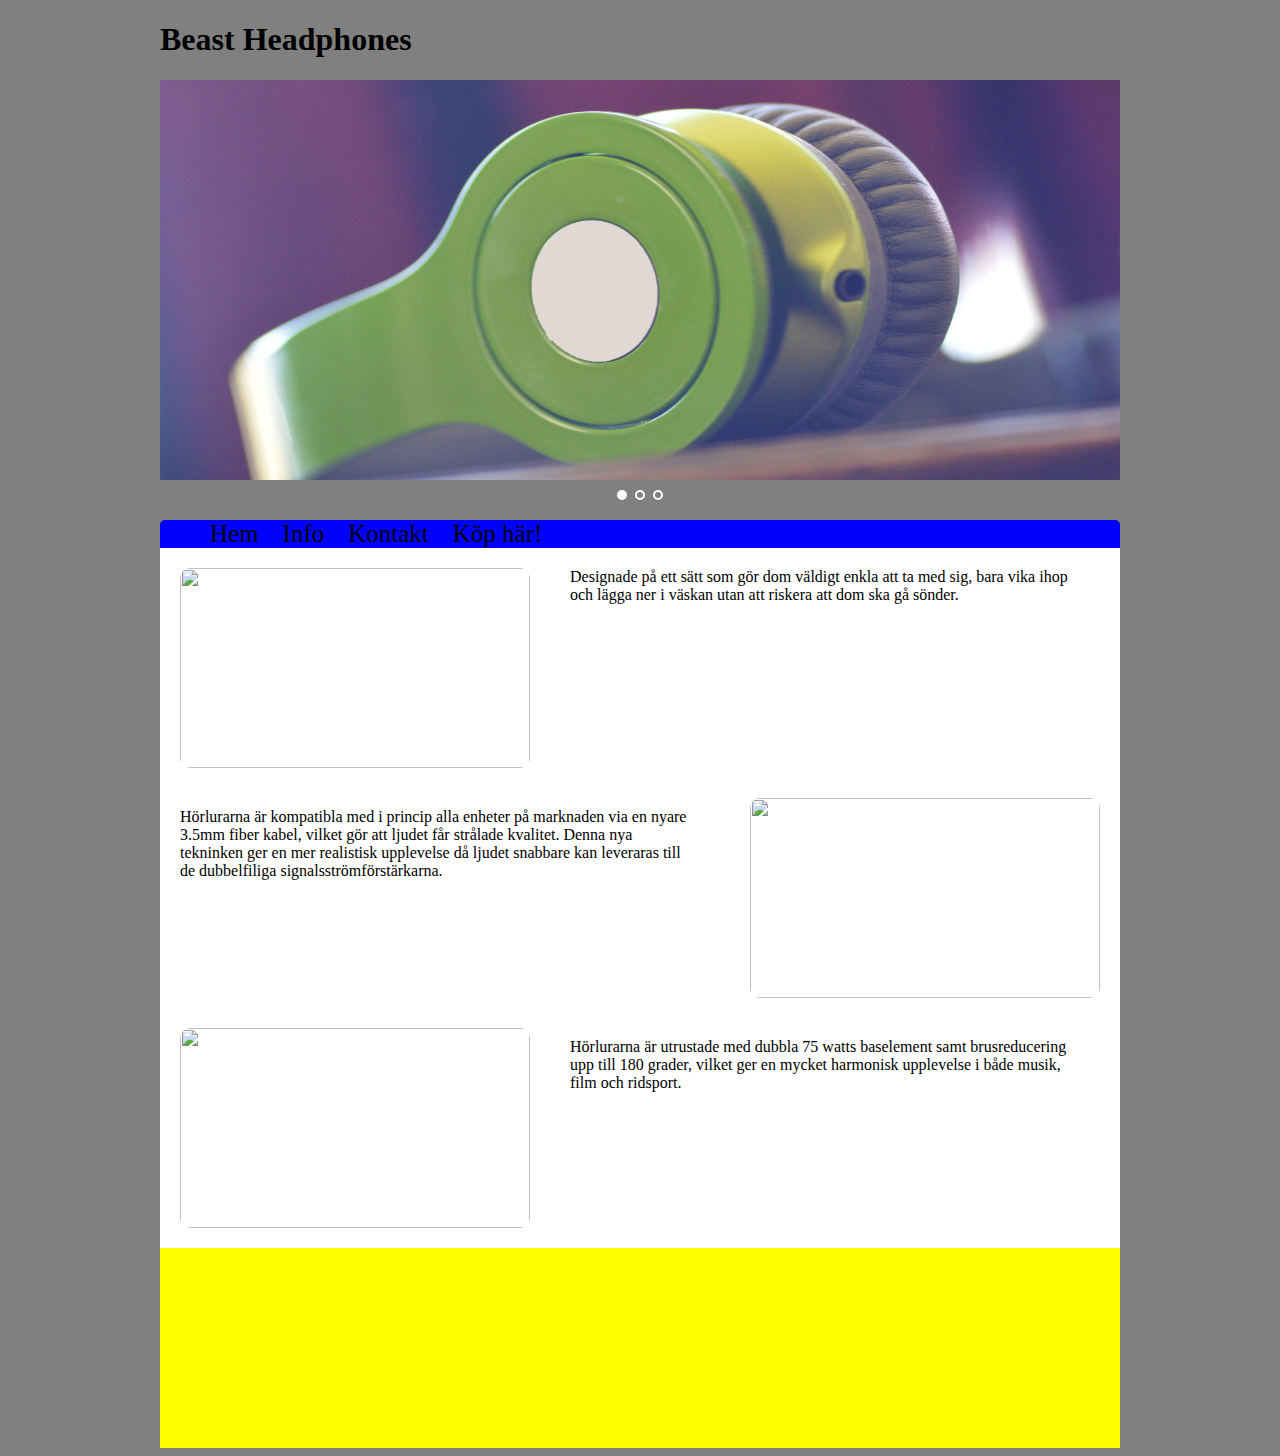
==== Info.html @ b51a6204 "Push from WS2" ====
<!DOCTYPE html>
<html lang="en">
<head>
    <meta charset="UTF-8">
    <title>Beast Headphones</title>
    <link rel="stylesheet" href="css/css.css">
    <link rel="stylesheet" href="css/unslider.css">
    <link rel="stylesheet" href="css/unslider-dots.css">
</head>
<body>

<div class="container">
    <header>
        <h1>Beast Headphones</h1>
        <div class="mitten">
            <div class="my-slider">
                <ul>
                    <li><img src="Bild1.JPG"></li>
                    <li><img src="Bild2.JPG"></li>
                    <li><img src="Bild3.JPG"></li>
                </ul>
            </div>
        </div>
    </header>

    <nav>
        <ul>
            <li><a href="index.html">Hem</a></li>
            <li><a href="info.html">Info</a></li>
            <li><a href="kontakt.html">Kontakt</a></li>
            <li><a href="köphär.html">Köp här!</a></li>
        </ul>



    </nav>


    <section>



        <article class="article1">

            <img src="bild4.jpg">

            <div class="text">

                <p>
                    Designade på ett sätt som gör dom väldigt enkla att ta med sig, bara vika ihop och lägga ner i väskan utan att riskera att dom ska gå sönder.
                </p>
            </div>

        </article>

        <article class="article2">

            <img src="bild5.jpg">

            <div class="text">

                <p>
                    Hörlurarna är kompatibla med i princip alla enheter på marknaden via en nyare 3.5mm fiber kabel, vilket gör att ljudet får strålade kvalitet.
                    Denna nya tekninken ger en mer realistisk upplevelse då ljudet snabbare kan leveraras till de dubbelfiliga signalsströmförstärkarna.
                </p>
            </div>

        </article>

        <article class="article1">

            <img src="bild2.jpg">

            <div class="text">

                <p>
                    Hörlurarna är utrustade med dubbla 75 watts baselement samt brusreducering upp till 180 grader, vilket ger en mycket harmonisk upplevelse i både musik, film och ridsport.
                </p>
            </div>

        </article>




    </section>



    <footer>

    </footer>
</div>
<script src="//code.jquery.com/jquery-2.1.4.min.js"></script>
<script src="Js/unslider.js"></script>
<script src="Js/Script.js"></script>

</body>
</html>
---- css/css.css ----
.mitten{
    width:960px;
    margin:0 auto;
}
body{
    background-color:grey;
}
.container{
    width:960px;
    margin: 0 auto;
}
img{
    width: 960px;
    height: 400px;
}
section{
    background-color: white;
    height: 700px;
}
section img{
    height: 200px;
    width: 350px;
    margin: 20px;
    border-radius: 10px;
    float: left;
}
aside img{
    width: 190px;
    margin: 5px;
}
.hej{
    width: 200px;
    float: left;
}
section h2, p{
    float: left;
    margin: 20px;
}
aside{
    width: 200px;
    height: 470px;
    float: right;
    margin:10px;
    border: inset black 5px;
    float: right;
}
nav ul{
    background-color: blue;
    border-top-left-radius: 5px;
    border-top-right-radius: 5px;
}
footer{
    background-color: yellow;
    height: 200px;
}
header p{
    float: right;
}
ul li{
    display: inline;
    color: black;
    margin:10px;
    font-size: 25px;
}
ul{
    margin-bottom: 0px;
}
ul li a{
    text-decoration: none;
    color:black;
}
li a:hover{
    color:red;
}
article{
    height: 230px;
}
.article1 img{
    float: left;
}
.article2 img{
    float: right;
}
.text{
    float: left;
    width: 550px;
}
---- css/unslider.css ----
.unslider{overflow:auto;margin:0;padding:0}.unslider-wrap{position:relative}.unslider-wrap.unslider-carousel>li{float:left}.unslider-vertical>ul{height:100%}.unslider-vertical li{float:none;width:100%}.unslider-fade{position:relative}.unslider-fade .unslider-wrap li{position:absolute;left:0;top:0;right:0;z-index:8}.unslider-fade .unslider-wrap li.unslider-active{z-index:10}.unslider li,.unslider ol,.unslider ul{list-style:none;margin:0;padding:0;border:none}.unslider-arrow{position:absolute;left:20px;z-index:2;cursor:pointer}.unslider-arrow.next{left:auto;right:20px}
---- css/unslider-dots.css ----
/**
 *   Here's where everything gets included. You don't need
 *   to change anything here, and doing so might break
 *   stuff. Here be dragons and all that.
 */
/**
 *   Default variables
 *
 *   While these can be set with JavaScript, it's probably
 *   better and faster to just set them here, compile to
 *   CSS and include that instead to use some of that
 *   hardware-accelerated goodness.
 */
.unslider-nav ol {
  list-style: none;
  text-align: center;
}
.unslider-nav ol li {
  display: inline-block;
  width: 6px;
  height: 6px;
  margin: 0 4px;
  background: transparent;
  border-radius: 5px;
  overflow: hidden;
  text-indent: -999em;
  border: 2px solid #fff;
  cursor: pointer;
}
.unslider-nav ol li.unslider-active {
  background: #fff;
  cursor: default;
}
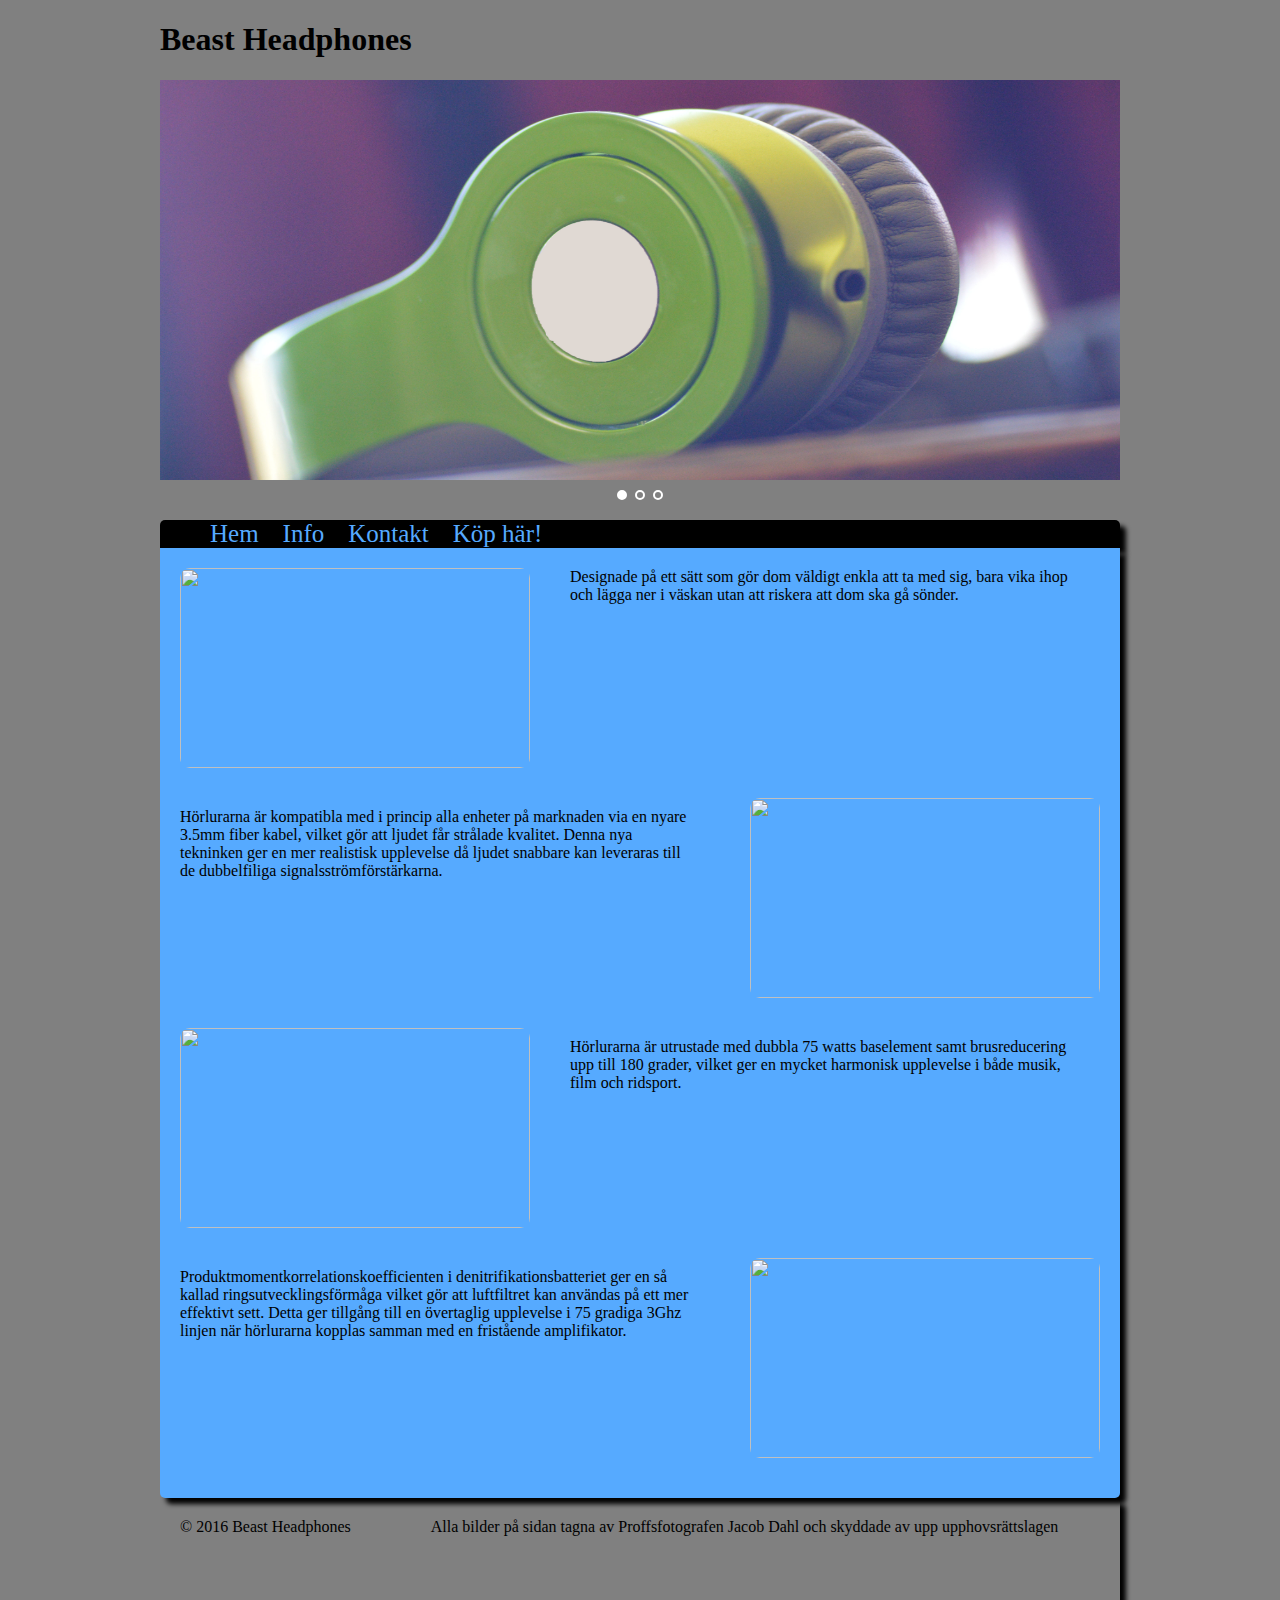
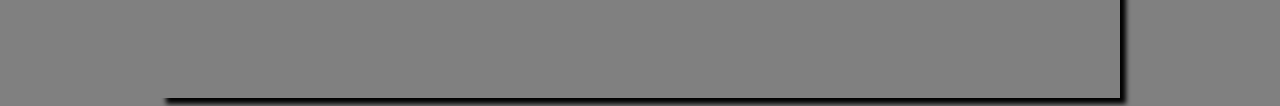
==== commit 9370c63e: "Push from WS2" ====
--- a/Info.html
+++ b/Info.html
@@ -80,6 +80,20 @@
 
         </article>
 
+        <article class="article2">
+
+            <img src="bild3.jpg">
+
+            <div class="text">
+
+                <p>
+                    Produktmomentkorrelationskoefficienten i denitrifikationsbatteriet ger en så kallad ringsutvecklingsförmåga vilket gör att luftfiltret kan användas på ett mer effektivt sett.
+                    Detta ger tillgång till en övertaglig upplevelse i 75 gradiga 3Ghz linjen när hörlurarna kopplas samman med en fristående amplifikator.
+                </p>
+            </div>
+
+        </article>
+
 
 
 
@@ -88,6 +102,8 @@
 
 
     <footer>
+        <p>&copy; 2016 Beast Headphones<p>
+        <p>Alla bilder på sidan tagna av Proffsfotografen Jacob Dahl och skyddade av upp upphovsrättslagen</p>
 
     </footer>
 </div>
--- a/css/css.css
+++ b/css/css.css
@@ -14,8 +14,11 @@
     height: 400px;
 }
 section{
-    background-color: white;
-    height: 700px;
+    background-color: #56AAFF;
+    height: 950px;
+    box-shadow: 6px 6px 5px black;
+    border-bottom-left-radius: 5px;
+    border-bottom-right-radius: 5px;
 }
 section img{
     height: 200px;
@@ -45,16 +48,23 @@
     float: right;
 }
 nav ul{
-    background-color: blue;
+    background-color: black;
+    border-top-left-radius: 5px;
+    border-top-right-radius: 5px;
+    box-shadow: 6px 6px 5px black;
+}
+footer{
+    background-image: url(../Gras.JPG);
+    height: 200px;
+    box-shadow: 6px 6px 5px black;
     border-top-left-radius: 5px;
     border-top-right-radius: 5px;
 }
-footer{
-    background-color: yellow;
-    height: 200px;
-}
 header p{
     float: right;
+}
+.mitten p{
+    color: #56AAFF;
 }
 ul li{
     display: inline;
@@ -67,7 +77,7 @@
 }
 ul li a{
     text-decoration: none;
-    color:black;
+    color: #56AAFF;
 }
 li a:hover{
     color:red;
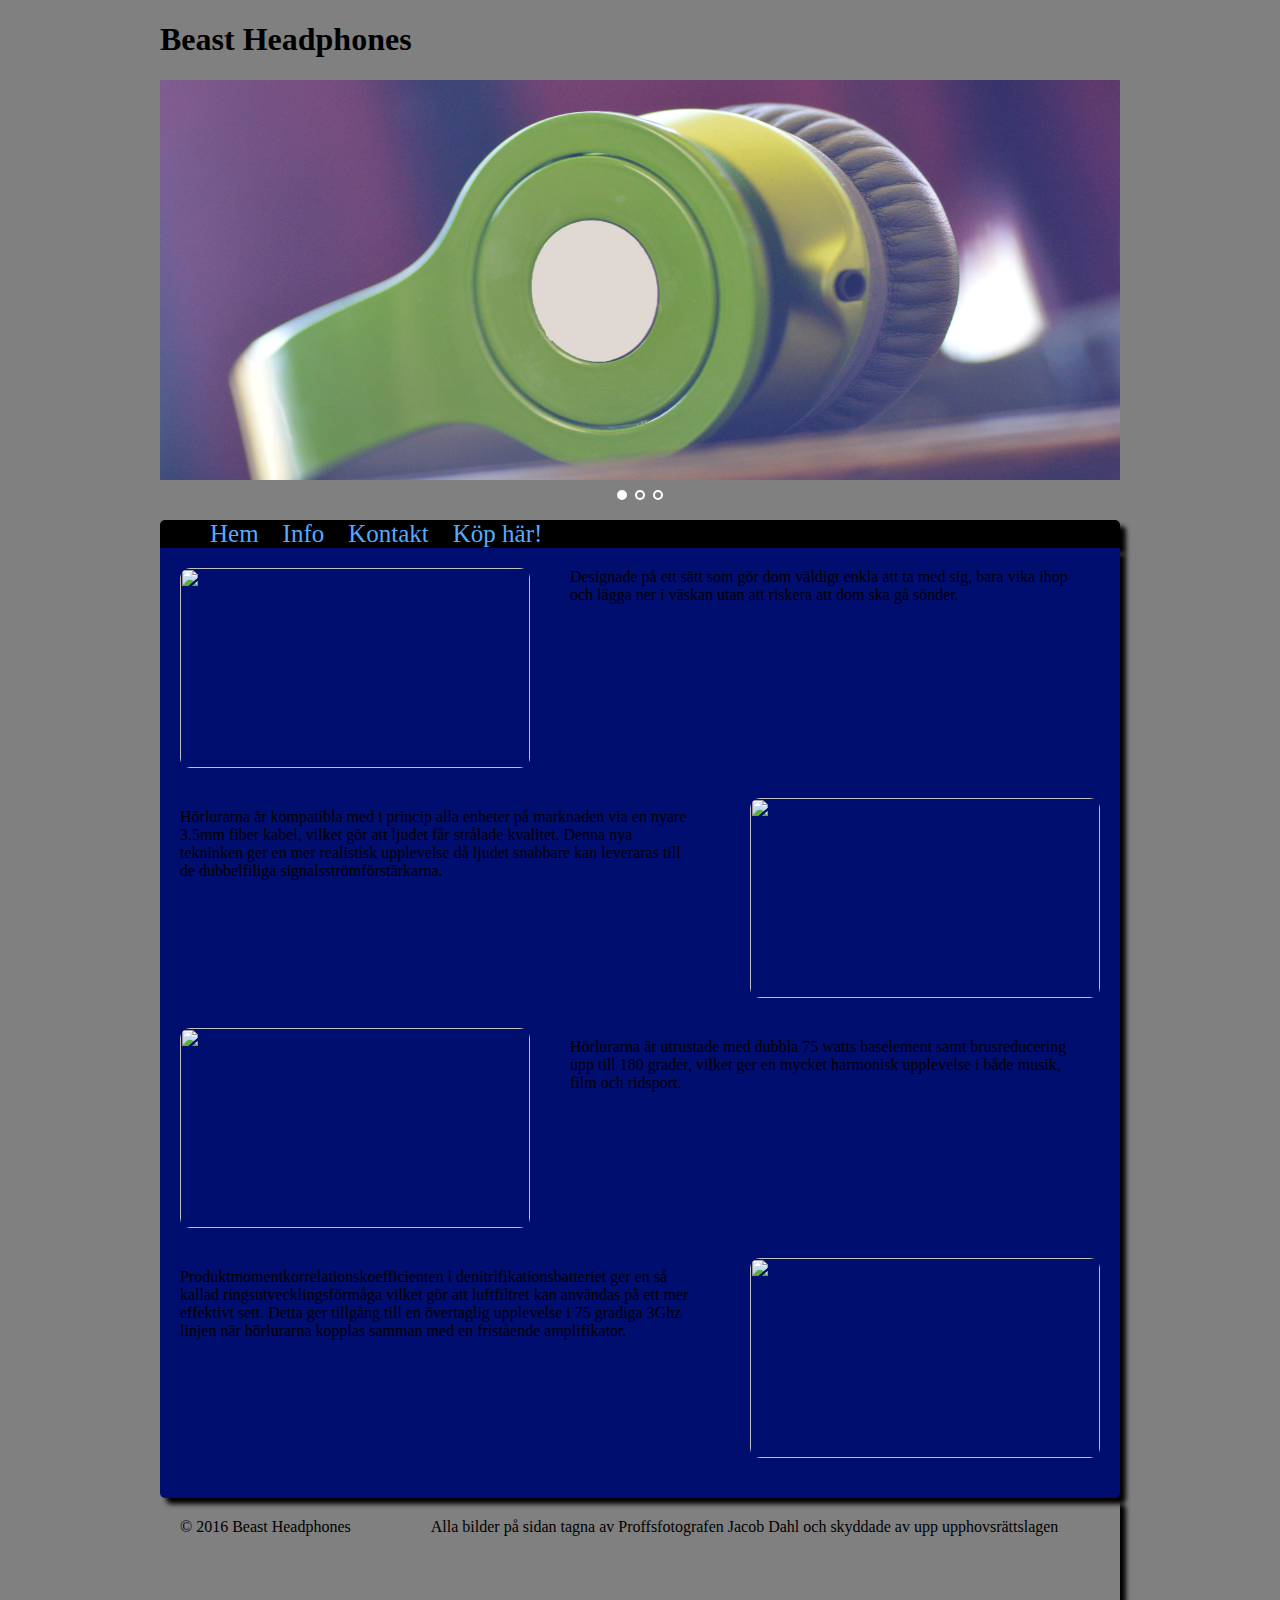
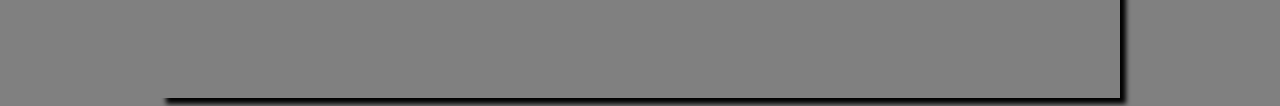
==== commit 27d235d1: "Push from WS2" ====
--- a/Info.html
+++ b/Info.html
@@ -42,7 +42,7 @@
 
         <article class="article1">
 
-            <img src="bild4.jpg">
+            <img src="bild4350x200.jpg">
 
             <div class="text">
 
@@ -55,7 +55,7 @@
 
         <article class="article2">
 
-            <img src="bild5.jpg">
+            <img src="bild5350x200.jpg">
 
             <div class="text">
 
@@ -69,7 +69,7 @@
 
         <article class="article1">
 
-            <img src="bild2.jpg">
+            <img src="bild2350x200.jpg">
 
             <div class="text">
 
@@ -82,7 +82,7 @@
 
         <article class="article2">
 
-            <img src="bild3.jpg">
+            <img src="bild3350x200.jpg">
 
             <div class="text">
 
@@ -110,6 +110,5 @@
 <script src="//code.jquery.com/jquery-2.1.4.min.js"></script>
 <script src="Js/unslider.js"></script>
 <script src="Js/Script.js"></script>
-
 </body>
 </html>--- a/css/css.css
+++ b/css/css.css
@@ -14,7 +14,7 @@
     height: 400px;
 }
 section{
-    background-color: #56AAFF;
+    background-color: #000E70;
     height: 950px;
     box-shadow: 6px 6px 5px black;
     border-bottom-left-radius: 5px;
@@ -53,13 +53,6 @@
     border-top-right-radius: 5px;
     box-shadow: 6px 6px 5px black;
 }
-footer{
-    background-image: url(../Gras.JPG);
-    height: 200px;
-    box-shadow: 6px 6px 5px black;
-    border-top-left-radius: 5px;
-    border-top-right-radius: 5px;
-}
 header p{
     float: right;
 }
@@ -79,9 +72,6 @@
     text-decoration: none;
     color: #56AAFF;
 }
-li a:hover{
-    color:red;
-}
 article{
     height: 230px;
 }
@@ -95,5 +85,18 @@
     float: left;
     width: 550px;
 }
+footer{
+    background-image: url(../Gras960x200.JPG);
+    height: 200px;
+    box-shadow: 6px 6px 5px black;
+    border-top-left-radius: 5px;
+    border-top-right-radius: 5px;
+}
 
+.ful{
+    width: 10px;
+    height: 10px;
+    cursor: default;
+    float: left;
+}
 
--- a/css/unslider.css
+++ b/css/unslider.css
@@ -1 +1,11 @@
-.unslider{overflow:auto;margin:0;padding:0}.unslider-wrap{position:relative}.unslider-wrap.unslider-carousel>li{float:left}.unslider-vertical>ul{height:100%}.unslider-vertical li{float:none;width:100%}.unslider-fade{position:relative}.unslider-fade .unslider-wrap li{position:absolute;left:0;top:0;right:0;z-index:8}.unslider-fade .unslider-wrap li.unslider-active{z-index:10}.unslider li,.unslider ol,.unslider ul{list-style:none;margin:0;padding:0;border:none}.unslider-arrow{position:absolute;left:20px;z-index:2;cursor:pointer}.unslider-arrow.next{left:auto;right:20px}+.unslider{overflow:auto;margin:0;padding:0}
+.unslider-wrap{position:relative}
+.unslider-wrap.unslider-carousel>li{float:left}
+.unslider-vertical>ul{height:100%}
+.unslider-vertical li{float:none;width:100%}
+.unslider-fade{position:relative}
+.unslider-fade .unslider-wrap li{position:absolute;left:0;top:0;right:0;z-index:8}
+.unslider-fade .unslider-wrap li.unslider-active{z-index:10}
+.unslider li,.unslider ol,.unslider ul{list-style:none;margin:0;padding:0;border:none}
+.unslider-arrow{position:absolute;left:20px;z-index:2;cursor:pointer}
+.unslider-arrow.next{left:auto;right:20px}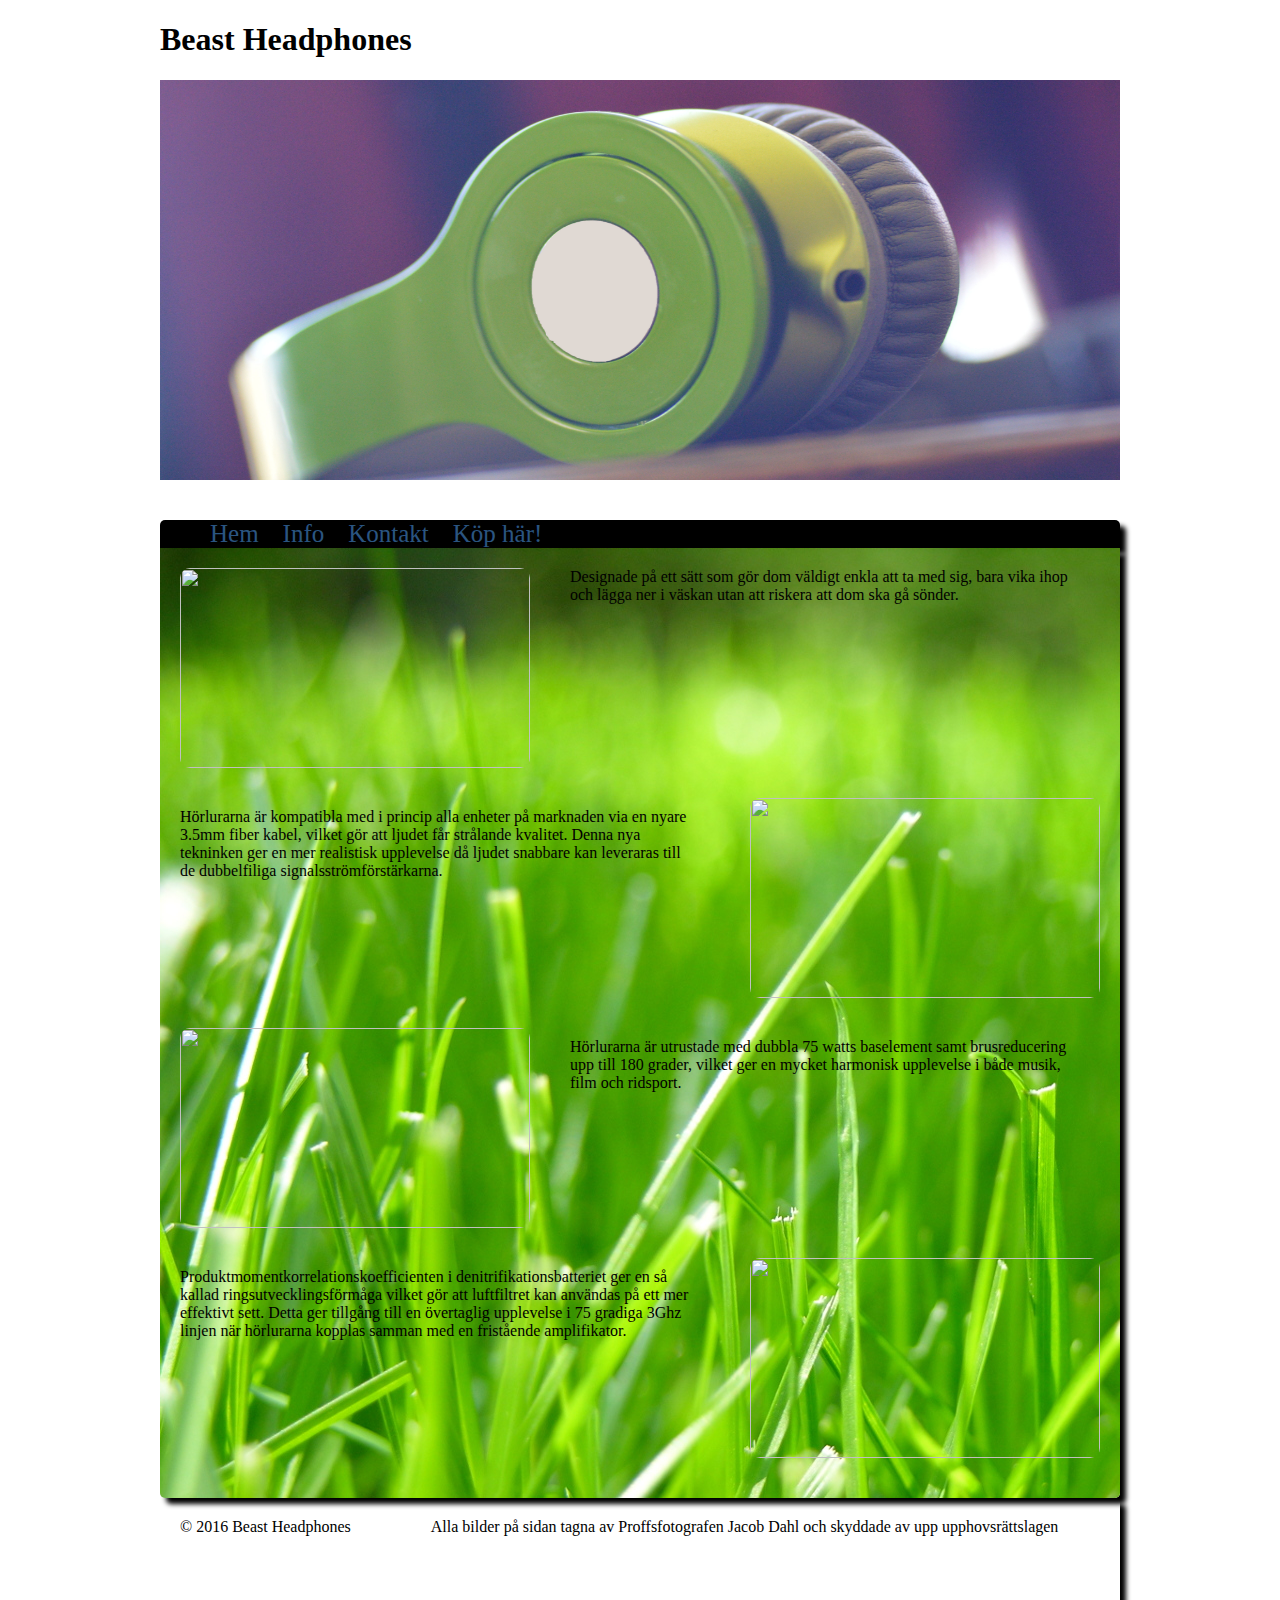
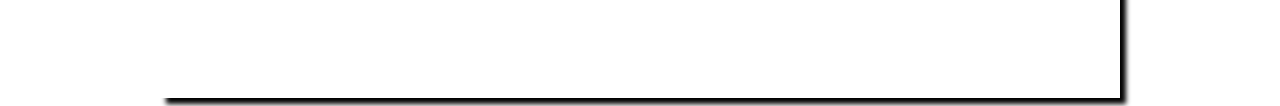
==== commit 04911823: "Push from WS2" ====
--- a/Info.html
+++ b/Info.html
@@ -24,7 +24,7 @@
     </header>
 
     <nav>
-        <ul>
+        <ul id="navList">
             <li><a href="index.html">Hem</a></li>
             <li><a href="info.html">Info</a></li>
             <li><a href="kontakt.html">Kontakt</a></li>
@@ -39,7 +39,7 @@
     <section>
 
 
-
+        <!--Artiklar med information och bilder-->
         <article class="article1">
 
             <img src="bild4350x200.jpg">
@@ -60,7 +60,7 @@
             <div class="text">
 
                 <p>
-                    Hörlurarna är kompatibla med i princip alla enheter på marknaden via en nyare 3.5mm fiber kabel, vilket gör att ljudet får strålade kvalitet.
+                    Hörlurarna är kompatibla med i princip alla enheter på marknaden via en nyare 3.5mm fiber kabel, vilket gör att ljudet får strålande kvalitet.
                     Denna nya tekninken ger en mer realistisk upplevelse då ljudet snabbare kan leveraras till de dubbelfiliga signalsströmförstärkarna.
                 </p>
             </div>
@@ -110,5 +110,6 @@
 <script src="//code.jquery.com/jquery-2.1.4.min.js"></script>
 <script src="Js/unslider.js"></script>
 <script src="Js/Script.js"></script>
+<script src="Js/Scriptli.js"></script>
 </body>
 </html>--- a/css/css.css
+++ b/css/css.css
@@ -3,7 +3,7 @@
     margin:0 auto;
 }
 body{
-    background-color:grey;
+    background-image: url(../metal.jpg);
 }
 .container{
     width:960px;
@@ -14,7 +14,8 @@
     height: 400px;
 }
 section{
-    background-color: #000E70;
+
+    background-image: url(../Gras.JPG);
     height: 950px;
     box-shadow: 6px 6px 5px black;
     border-bottom-left-radius: 5px;
@@ -86,7 +87,7 @@
     width: 550px;
 }
 footer{
-    background-image: url(../Gras960x200.JPG);
+    background-image: url(../grå.jpg);
     height: 200px;
     box-shadow: 6px 6px 5px black;
     border-top-left-radius: 5px;
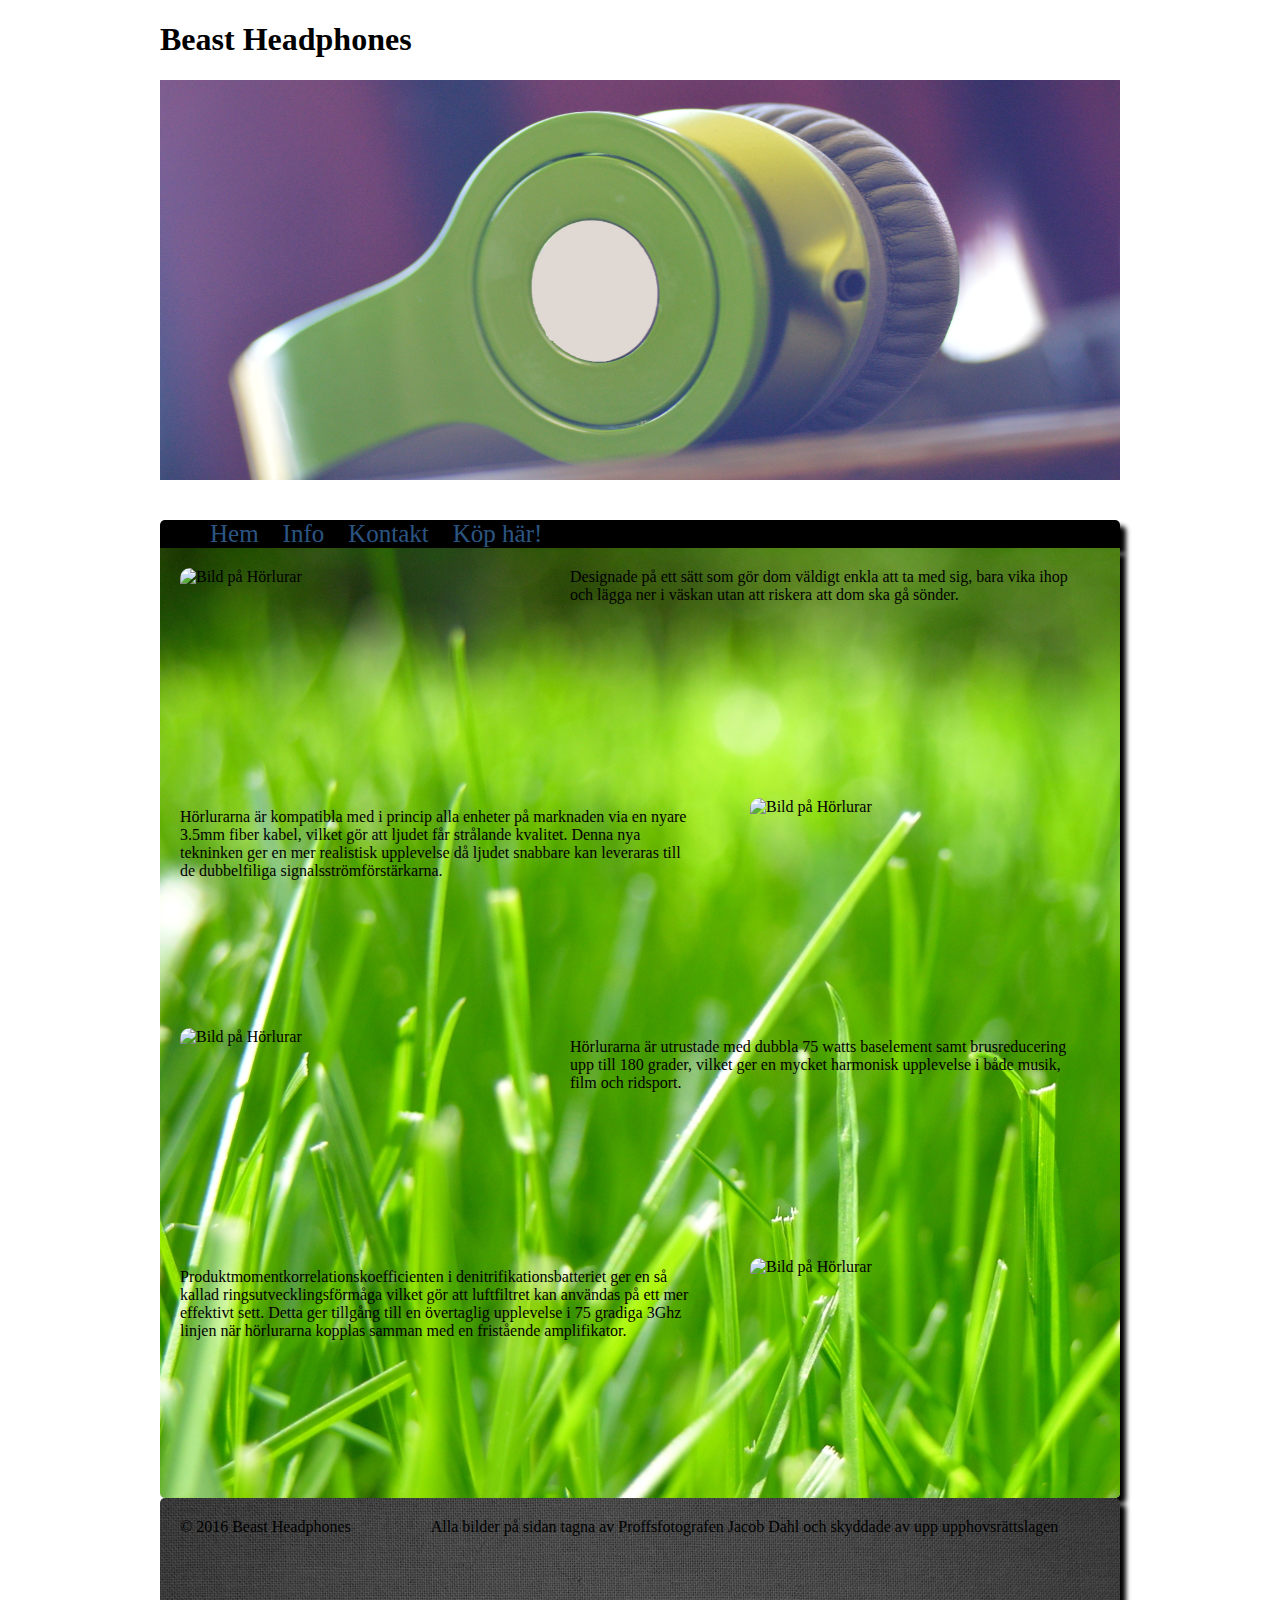
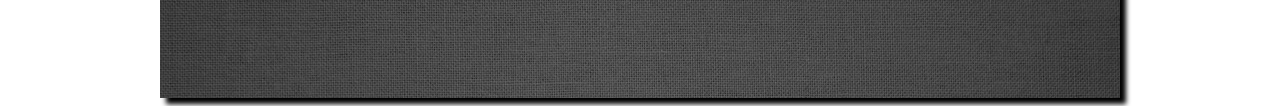
==== commit 363a9336: "Push from WS2" ====
--- a/Info.html
+++ b/Info.html
@@ -42,7 +42,7 @@
         <!--Artiklar med information och bilder-->
         <article class="article1">
 
-            <img src="bild4350x200.jpg">
+            <img src="bild4350x200.jpg" alt="Bild på Hörlurar">
 
             <div class="text">
 
@@ -55,7 +55,7 @@
 
         <article class="article2">
 
-            <img src="bild5350x200.jpg">
+            <img src="bild5350x200.jpg" alt="Bild på Hörlurar">
 
             <div class="text">
 
@@ -69,7 +69,7 @@
 
         <article class="article1">
 
-            <img src="bild2350x200.jpg">
+            <img src="bild2350x200.jpg" alt="Bild på Hörlurar">
 
             <div class="text">
 
@@ -82,7 +82,7 @@
 
         <article class="article2">
 
-            <img src="bild3350x200.jpg">
+            <img src="bild3350x200.jpg" alt="Bild på Hörlurar">
 
             <div class="text">
 
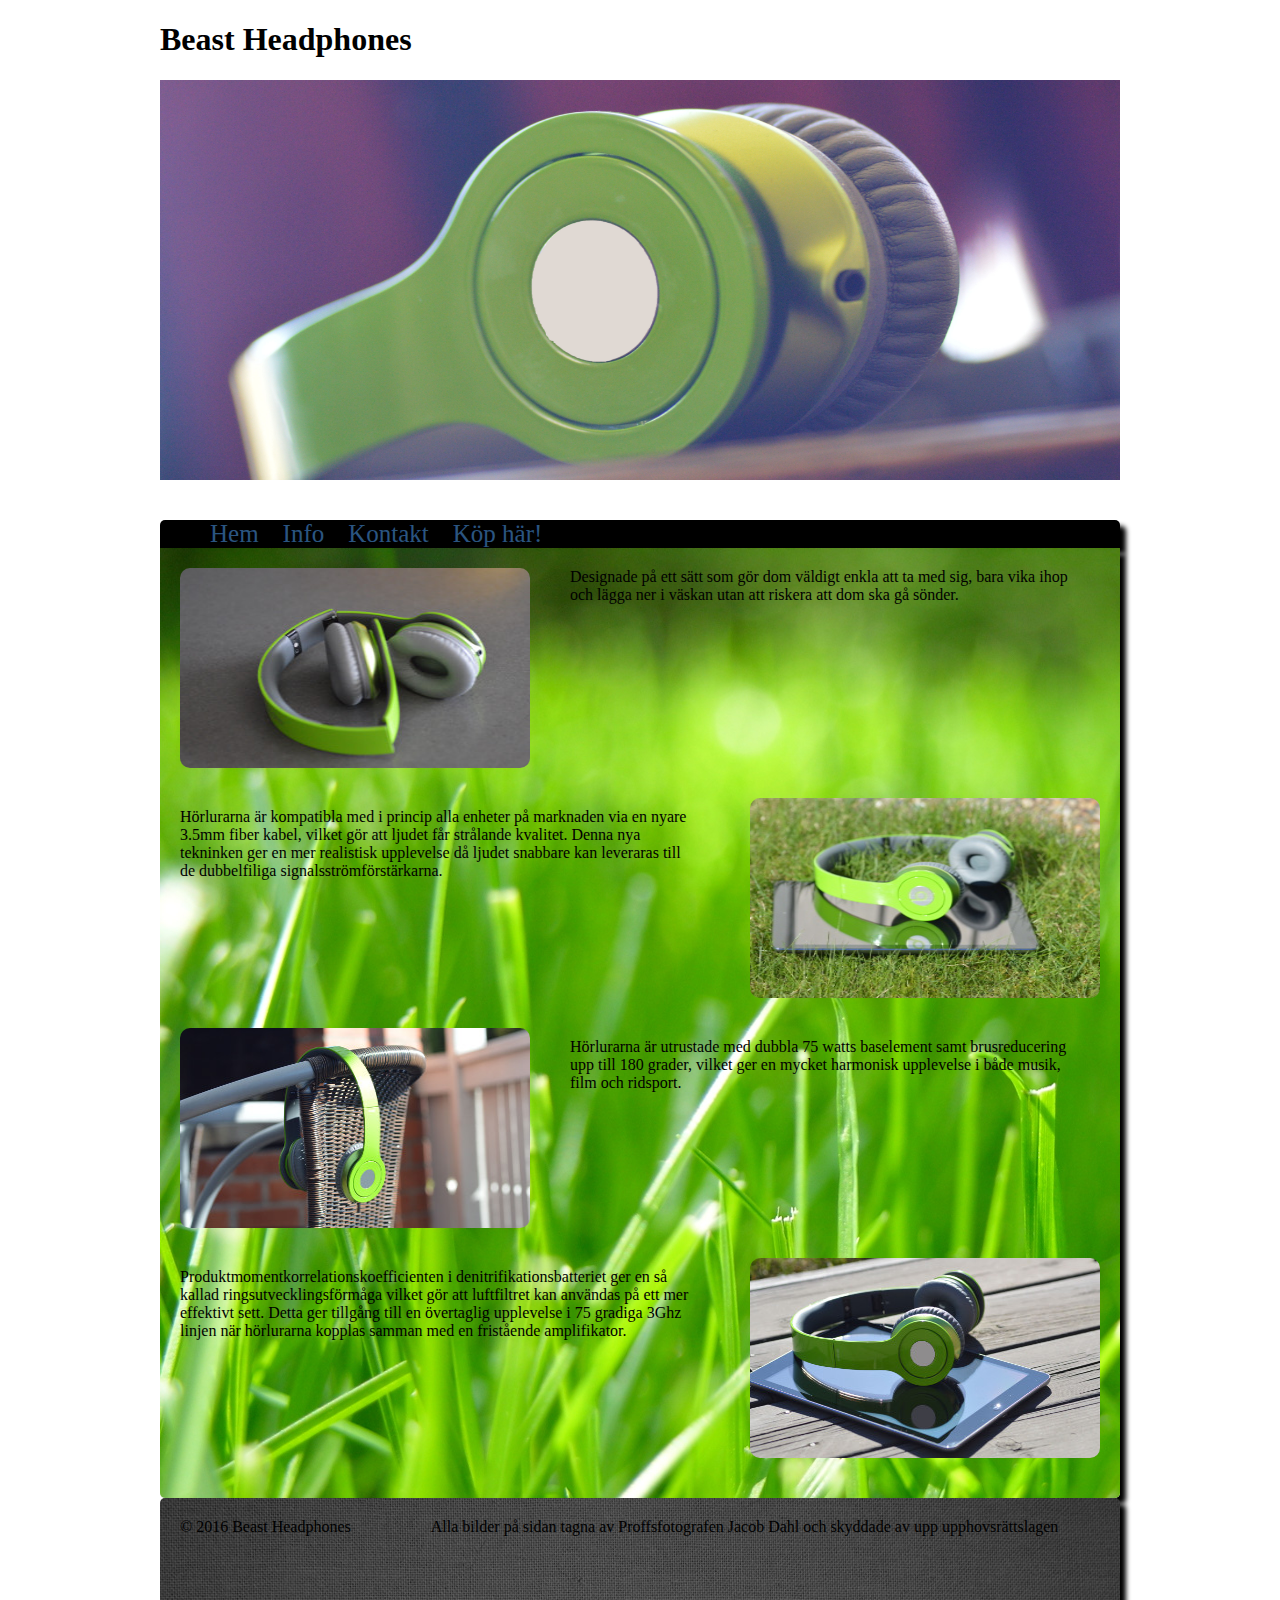
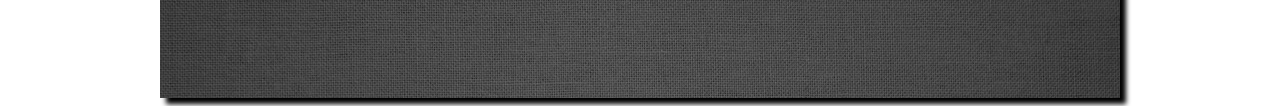
==== commit 55e1f069: "Push from WS2" ====
--- a/Info.html
+++ b/Info.html
@@ -25,10 +25,10 @@
 
     <nav>
         <ul id="navList">
-            <li><a href="index.html">Hem</a></li>
-            <li><a href="info.html">Info</a></li>
-            <li><a href="kontakt.html">Kontakt</a></li>
-            <li><a href="köphär.html">Köp här!</a></li>
+            <li><a href="Index.html">Hem</a></li>
+            <li><a href="Info.html">Info</a></li>
+            <li><a href="Kontakt.html">Kontakt</a></li>
+            <li><a href="Köphär.html">Köp här!</a></li>
         </ul>
 
 
@@ -42,7 +42,7 @@
         <!--Artiklar med information och bilder-->
         <article class="article1">
 
-            <img src="bild4350x200.jpg" alt="Bild på Hörlurar">
+            <img src="Bild4350x200.JPG" alt="Bild på Hörlurar">
 
             <div class="text">
 
@@ -55,7 +55,7 @@
 
         <article class="article2">
 
-            <img src="bild5350x200.jpg" alt="Bild på Hörlurar">
+            <img src="Bild5350x200.JPG" alt="Bild på Hörlurar">
 
             <div class="text">
 
@@ -69,7 +69,7 @@
 
         <article class="article1">
 
-            <img src="bild2350x200.jpg" alt="Bild på Hörlurar">
+            <img src="Bild2350x200.JPG" alt="Bild på Hörlurar">
 
             <div class="text">
 
@@ -82,7 +82,7 @@
 
         <article class="article2">
 
-            <img src="bild3350x200.jpg" alt="Bild på Hörlurar">
+            <img src="Bild3350x200.JPG" alt="Bild på Hörlurar">
 
             <div class="text">
 
